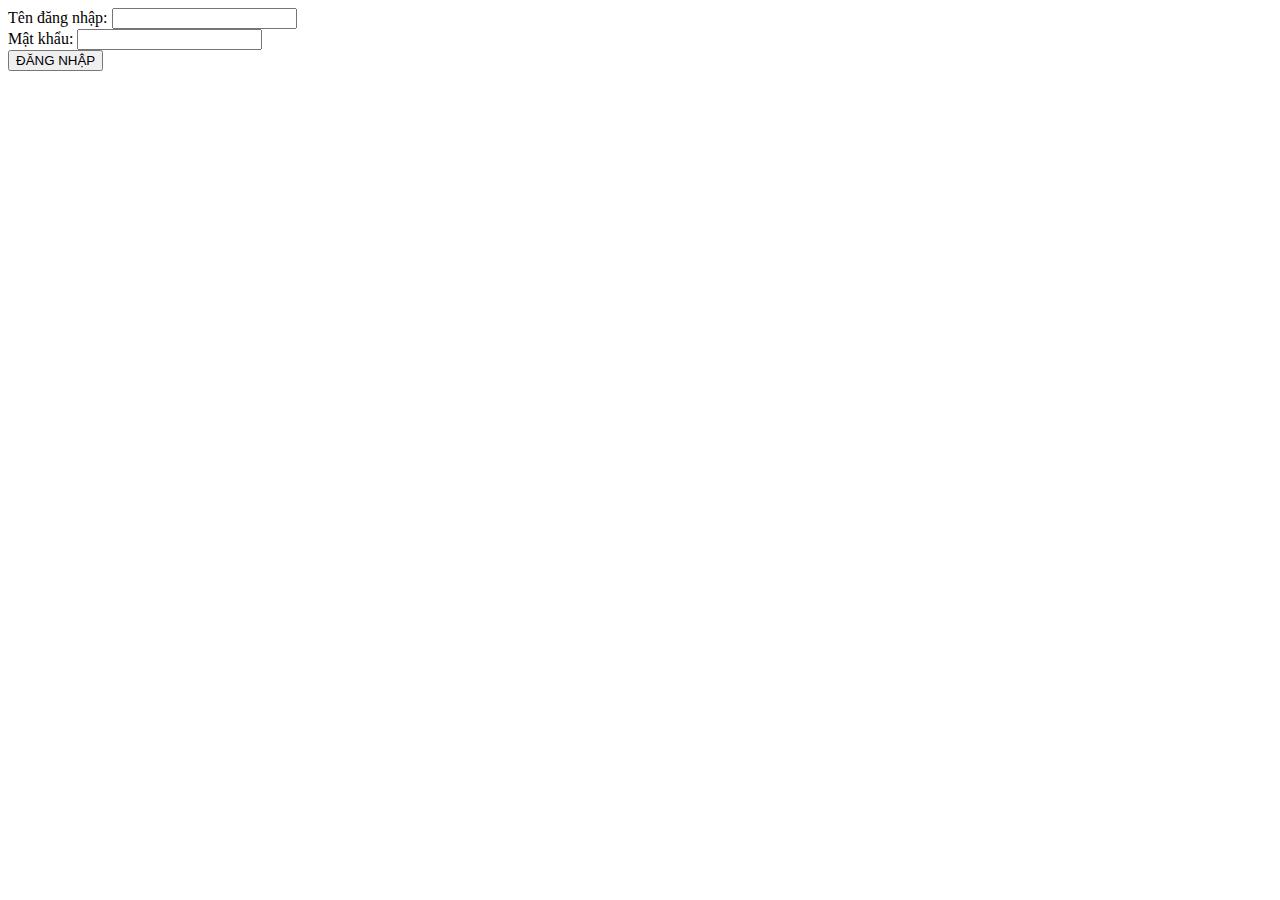
==== index.html @ e99fb979 "Update index.html" ====
<html>
  <head>
    <meta charset="utf-8">
    <meta name="viewport" content="width=device-width">
    <link href="style.css" rel="stylesheet" type="text/css" />
  </head>

  <body>
    <form>
      <label> Tên đăng nhập: </label> <input type="text" id="username" name="username"> <br>
      <label> Mật khẩu: </label> <input type="password" id="pw" name="pw"> <br>
      <button type="submit" id="ok" name="ok" onclick=login()> ĐĂNG NHẬP </button>
    </form>
    <script> src="script.js"> </script>
  </body>
</html>
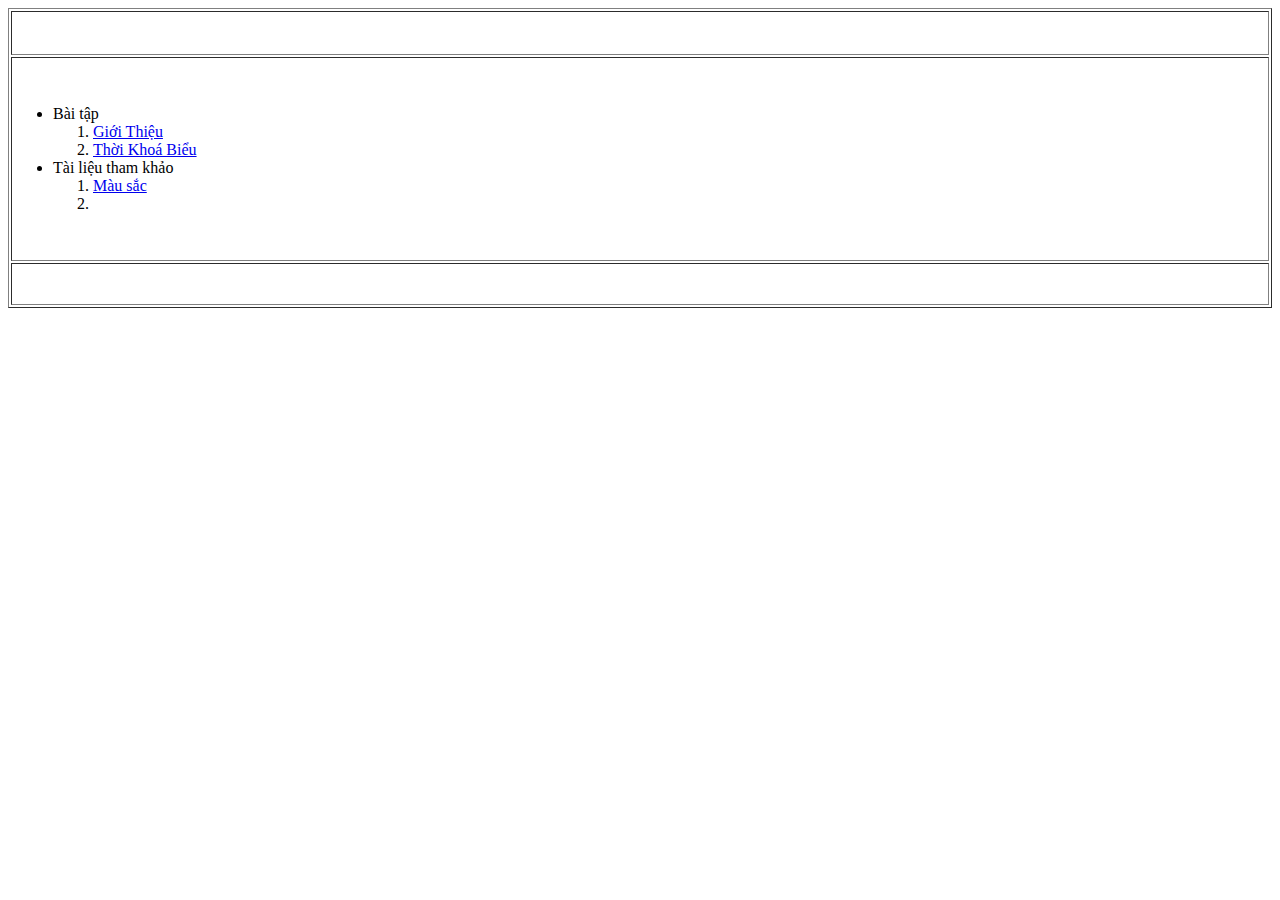
==== commit 9199e913: "Rename ho.html to index.html" ====
--- a/index.html
+++ b/index.html
@@ -1,17 +1,49 @@
+<!DOCTYPE html>
 <html>
-  <head>
-    <meta charset="utf-8">
-    <meta name="viewport" content="width=device-width">
-    <link href="style.css" rel="stylesheet" type="text/css" />
-  </head>
 
-  <body>
-    <form>
-      <label> Tên đăng nhập: </label> <input type="text" id="username" name="username"> <br>
-      <label> Mật khẩu: </label> <input type="password" id="pw" name="pw"> <br>
-      <button type="submit" id="ok" name="ok" onclick=login()> ĐĂNG NHẬP </button>
-    </form>
-    <script> src="script.js"> </script>
-  </body>
+<head>
+  <meta charset="utf-8">
+  <meta name="viewport" content="width=device-width">
+  <link href="style.css" rel="stylesheet" type="text/css" />
+  
+</head>
+  
+<body>
+ <table border="1" width="100%" height =300px>
+   <tr><td colspan="3" height="40px" aligin="center"></td></tr>
+   <tr>
+     <td width="30%" height=200px>
+       <ul>
+         <li>
+           Bài tập
+           <ol>
+             <li>
+               <a href="gt.html" target="noidung">Giới Thiệu</a>
+             </li>
+             <li>
+               <a href="tkb(1).html" target="noidung">Thời Khoá Biểu</a>
+             </li>
+           </ol>
+         </li>
+         <li>
+           Tài liệu tham khảo
+           <ol>
+             <li>
+               <a href="https://www.w3schools.com/html/html_colors.asp" target="blank">Màu sắc</a>
+             </li>
+             <li>
+               <a href="Contents/bai7_nv1.html" target="noidung>Góp ý</a>
+             </li>
+           </ol>
+         </li>
+       </ul>
+     </td>
+     <td>
+       <iframe name="noidung" src="Contents/gt.html" width="100%" height="100%"></iframe>
+     </td>
+   </tr>
+   <tr><td></td></tr>
+ </table>
+</body>
+
 </html>
-  
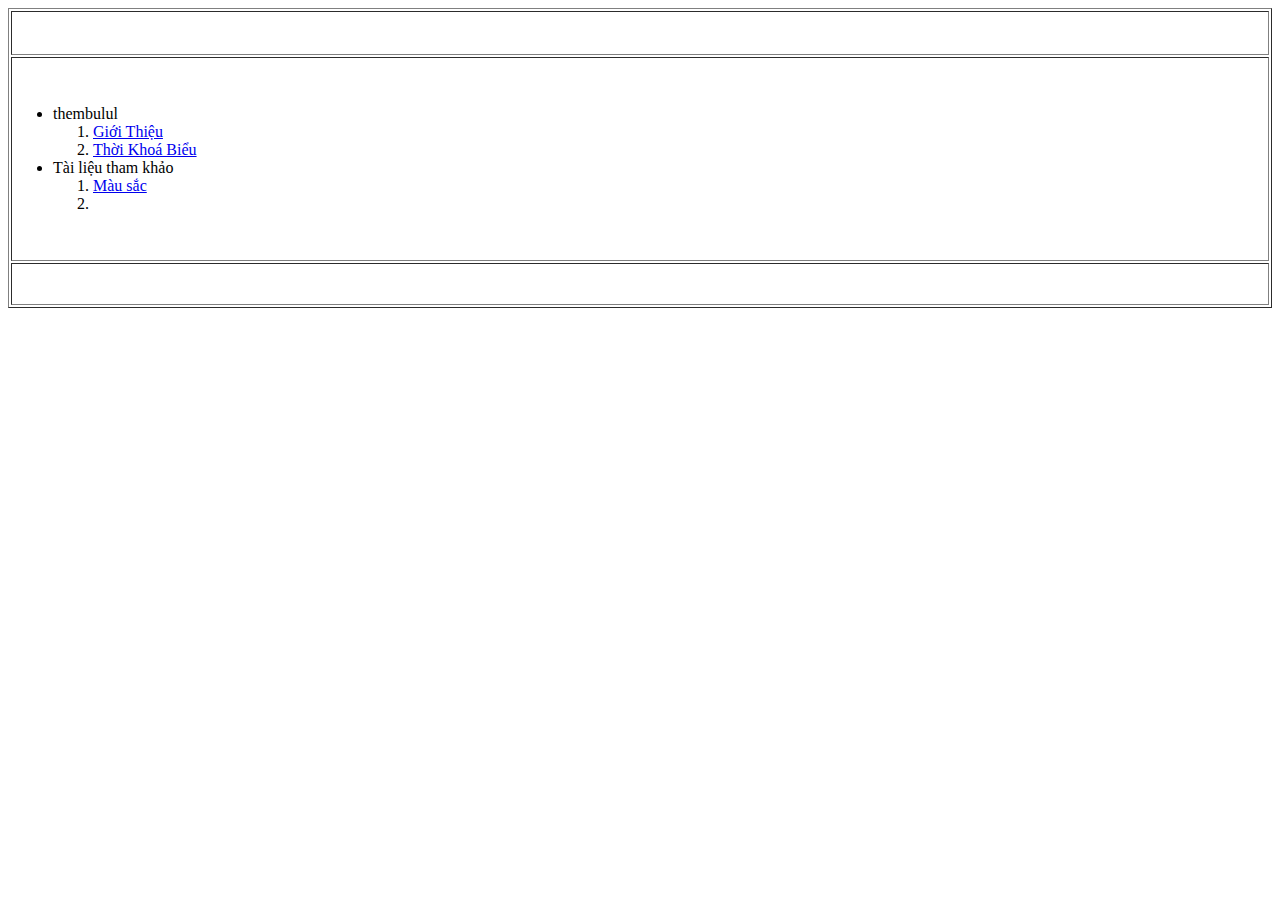
==== commit b6651fee: "Update index.html" ====
--- a/index.html
+++ b/index.html
@@ -15,7 +15,7 @@
      <td width="30%" height=200px>
        <ul>
          <li>
-           Bài tập
+           thembulul
            <ol>
              <li>
                <a href="gt.html" target="noidung">Giới Thiệu</a>
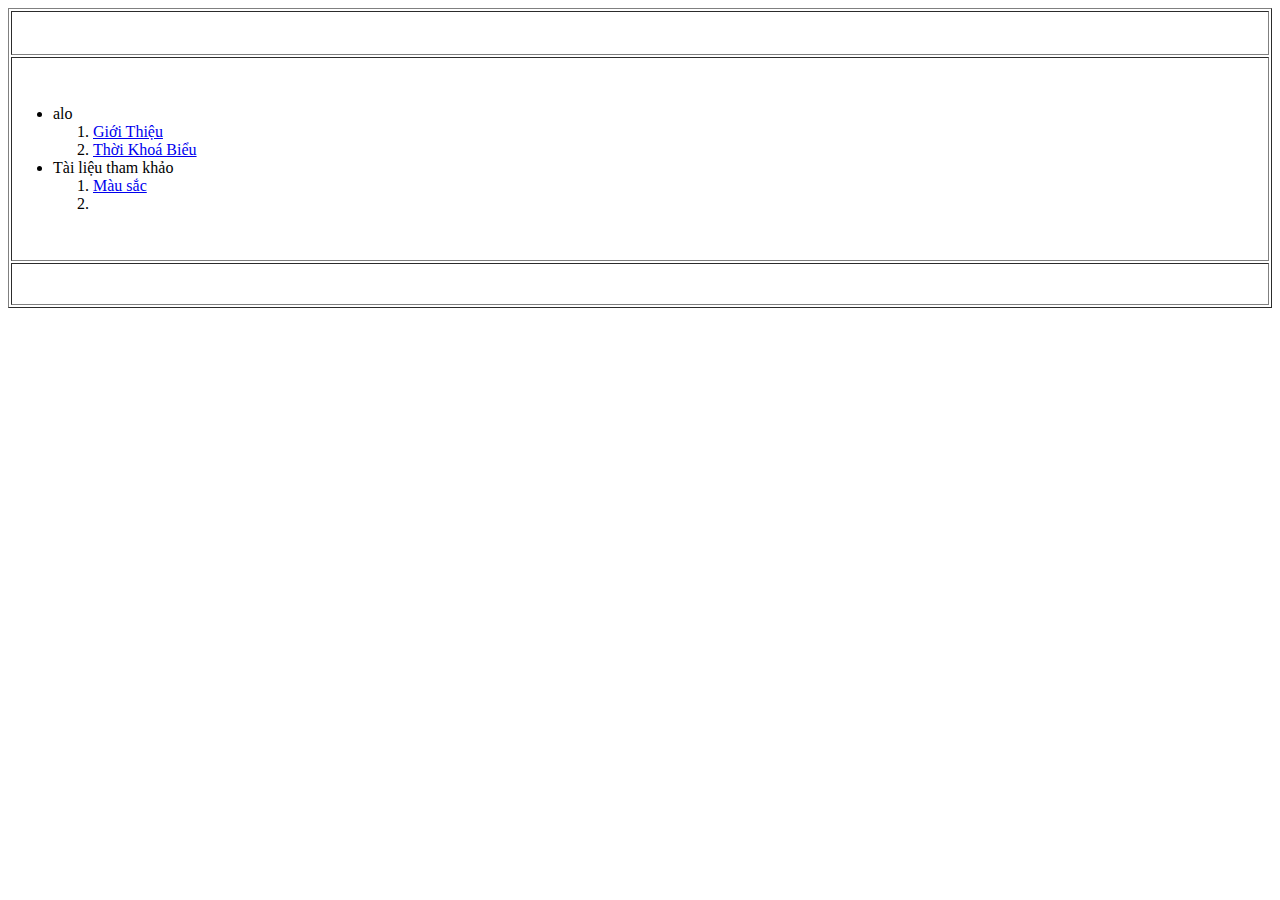
==== commit 68092718: "Update index.html" ====
--- a/index.html
+++ b/index.html
@@ -15,7 +15,7 @@
      <td width="30%" height=200px>
        <ul>
          <li>
-           thembulul
+           alo
            <ol>
              <li>
                <a href="gt.html" target="noidung">Giới Thiệu</a>
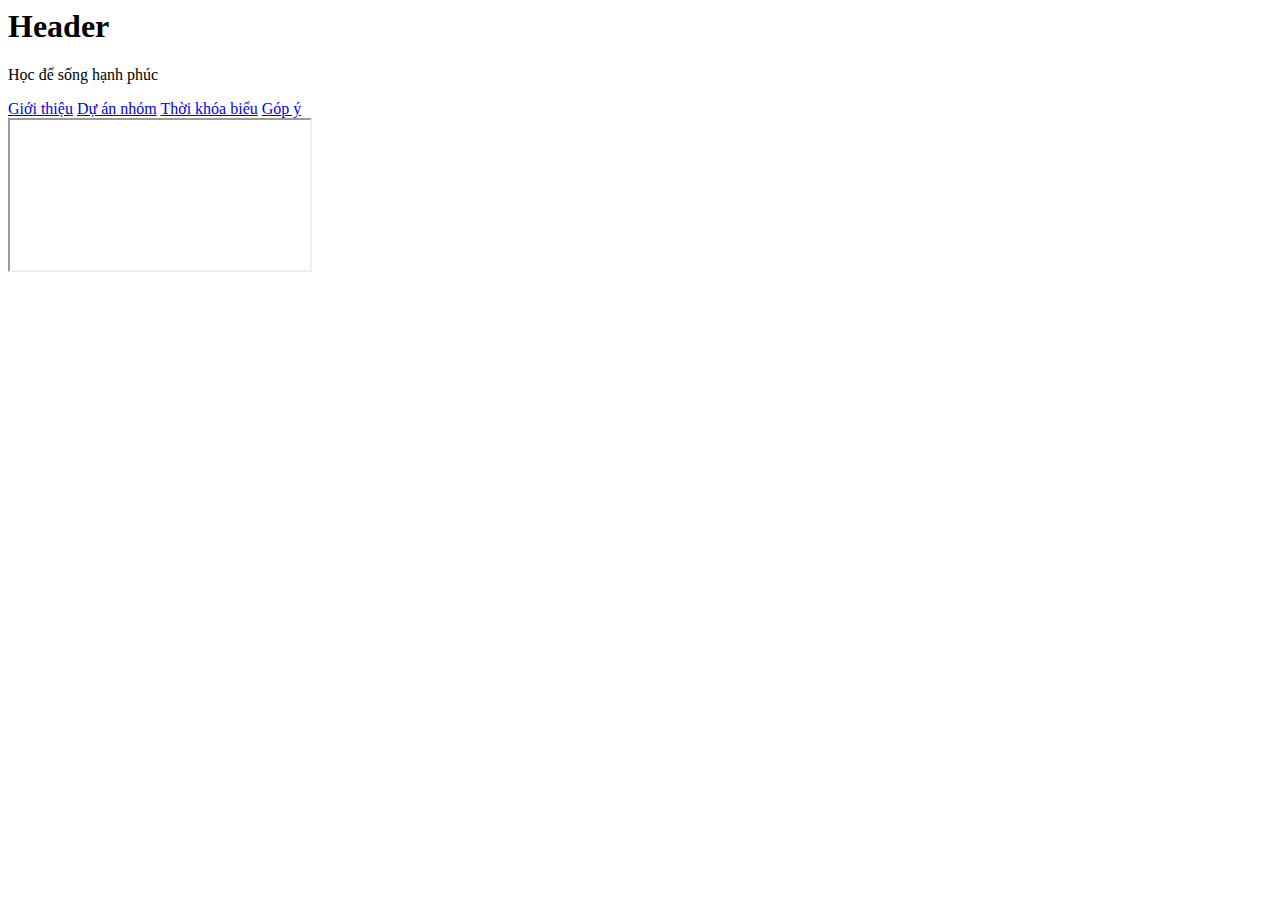
==== commit e17a361a: "Create index.html" ====
--- a/index.html
+++ b/index.html
@@ -1,49 +1,27 @@
-<!DOCTYPE html>
-<html>
+<html class="fullsize">
+<head>
+  <link href="style3.css" rel="stylesheet" type="text/css" />
+</head>
+  <body>
+    <div class="header">
+  <h1>Header</h1>
+  <p> Học để sống hạnh phúc</p>
+</div>
 
-<head>
-  <meta charset="utf-8">
-  <meta name="viewport" content="width=device-width">
-  <link href="style.css" rel="stylesheet" type="text/css" />
-  
-</head>
-  
-<body>
- <table border="1" width="100%" height =300px>
-   <tr><td colspan="3" height="40px" aligin="center"></td></tr>
-   <tr>
-     <td width="30%" height=200px>
-       <ul>
-         <li>
-           alo
-           <ol>
-             <li>
-               <a href="gt.html" target="noidung">Giới Thiệu</a>
-             </li>
-             <li>
-               <a href="tkb(1).html" target="noidung">Thời Khoá Biểu</a>
-             </li>
-           </ol>
-         </li>
-         <li>
-           Tài liệu tham khảo
-           <ol>
-             <li>
-               <a href="https://www.w3schools.com/html/html_colors.asp" target="blank">Màu sắc</a>
-             </li>
-             <li>
-               <a href="Contents/bai7_nv1.html" target="noidung>Góp ý</a>
-             </li>
-           </ol>
-         </li>
-       </ul>
-     </td>
-     <td>
-       <iframe name="noidung" src="Contents/gt.html" width="100%" height="100%"></iframe>
-     </td>
-   </tr>
-   <tr><td></td></tr>
- </table>
-</body>
+<div class="topnav">
+  <a href="Contents/gioithieu.html" target="noidung">Giới thiệu</a>
+  <a href="Contents/duan.html"  target="noidung">Dự án nhóm</a>
+  <a href="Contents/tkb.html"  target="noidung" > Thời khóa biểu</a>
+  <a href="Contents/bai7_nv1.html"  target="noidung" >Góp ý</a>
+</div>
+<div class="content right">
+  <iframe class="fullsize" name="noidung" border="0">
+  <p></p>
+</p>
+</div>
+
+
+  </body>
+    
 
 </html>
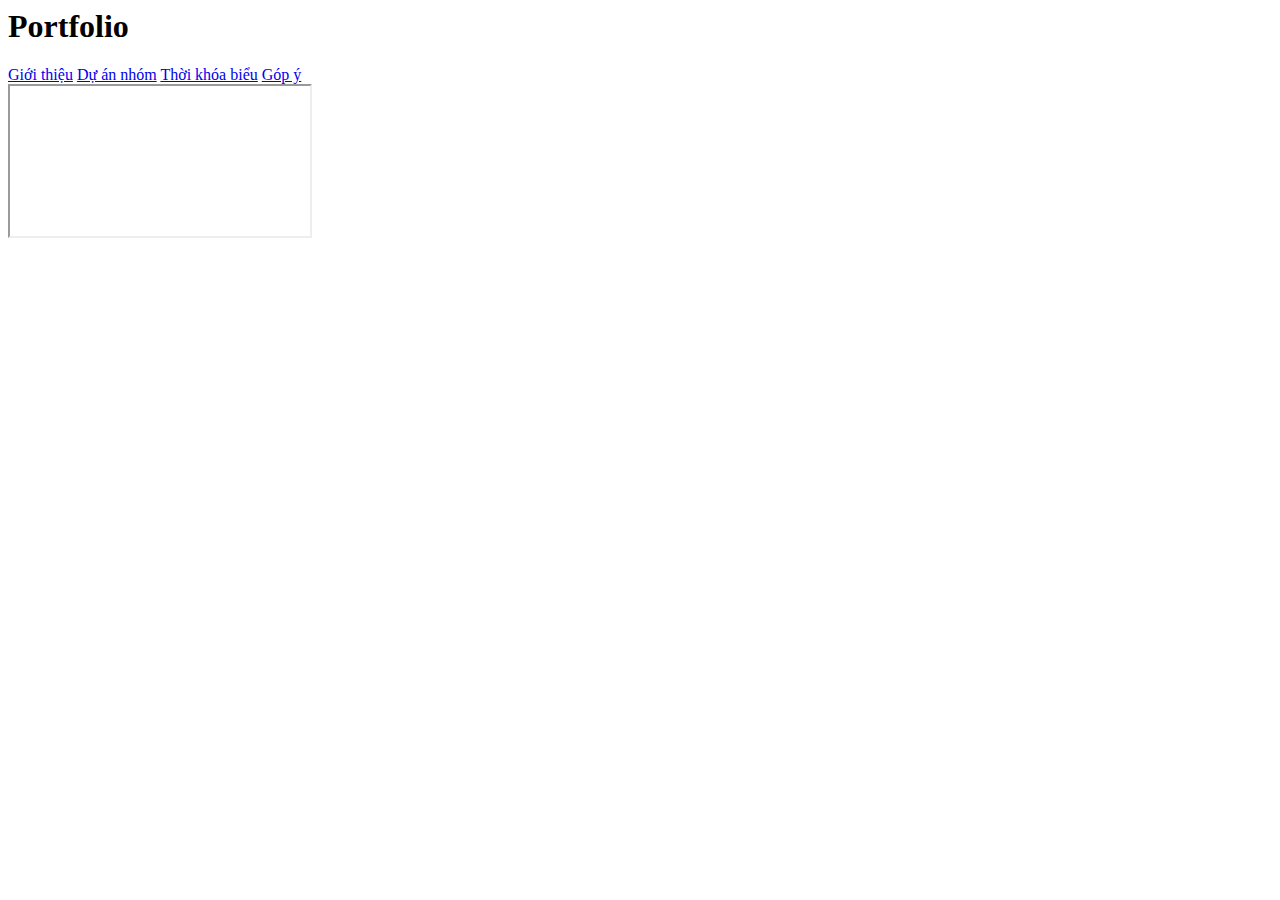
==== commit 91591938: "Update index.html" ====
--- a/index.html
+++ b/index.html
@@ -4,8 +4,7 @@
 </head>
   <body>
     <div class="header">
-  <h1>Header</h1>
-  <p> Học để sống hạnh phúc</p>
+  <h1>Portfolio</h1>
 </div>
 
 <div class="topnav">
